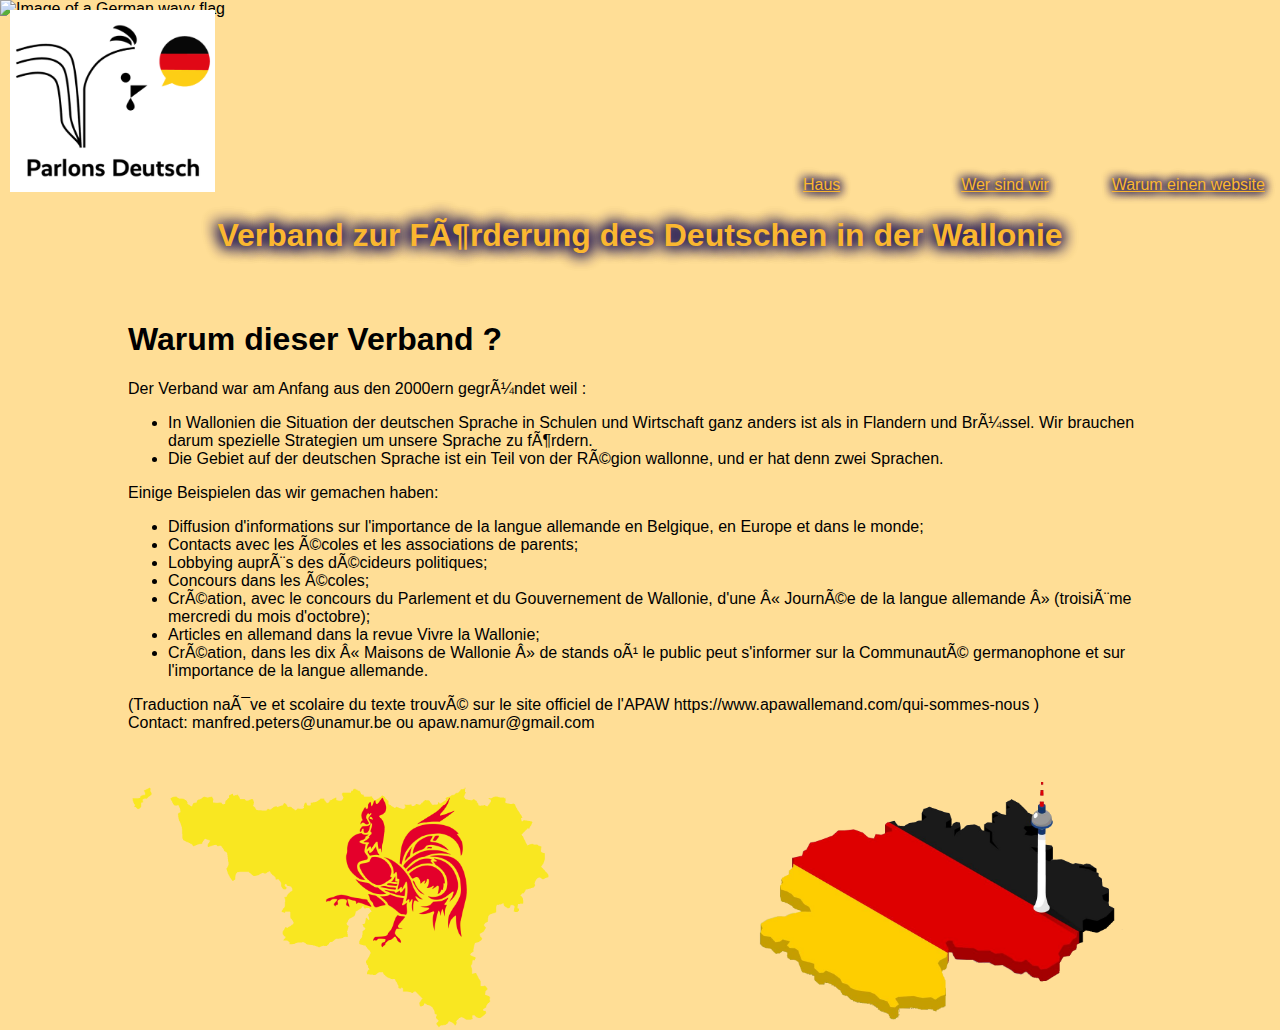
==== index.html @ 80a49ea5 "Update index.html" ====
<!DOCTYPE html>
<html lang="en">

<!--css style sheet link-->
<head>
    <link rel="preload" href="assets/banners_style.css" as="style" onload="this.rel='stylesheet'">
</head>

<!--Body content-->
<body>
    <header>
        <section>
            <img src="assets/wavy-flag-germany-texture-background-generative-ai.jpg" alt="Image of a German wavy flag" class="home_flag_image">
        </section>
        <section class="logo-home-section">
            <a href="/">
                <img src="assets/ParlonsDeutschLogoSlogan.png" alt="APAW new logo" class='ccb-logo-home'>
            </a>
        </section>
        <section class="nav-section">
            <nav>
                <ul>
                    <li><a href="/index.html">Haus</a></li>
                    <li><a href="/aboutus.html">Wer sind wir</a></li>
                    <li><a href="/whywebsite.html">Warum einen website</a></li>
                </ul>
            </nav>
        </section>
        <div class="home_main_title">
            <h1>
                Verband zur Förderung des Deutschen in der Wallonie
            </h1>
        </div>
    </header>
    <main>
        <!--actual content section-->
        <section class="content_main">
            <head>
                <meta charset="UTF-8">
                <meta name="viewport" content="width=device-width, initial-scale=1.0">
                <link rel="preload" href="assets/home_style.css" as="style" onload="this.rel='stylesheet'">
                <title>Home | APAW</title>
            </head>
            <body class="content">
                <div class="content_container">
                    <div class="text_section">
                        <h1>Warum dieser Verband ?</h1>
                        <div>Der Verband war am Anfang aus den 2000ern gegründet weil :</div>
                            <ul>
                                <li>In Wallonien die Situation der deutschen Sprache in Schulen und Wirtschaft ganz anders ist als in Flandern und Brüssel. Wir brauchen darum spezielle Strategien um unsere Sprache zu fördern.</li>
                                <li>Die Gebiet auf der deutschen Sprache ist ein Teil von der Région wallonne, und er hat denn zwei Sprachen. </li>
                            </ul>
                        <div>Einige Beispielen das wir gemachen haben:</div>
                            <ul>
                                <li>Diffusion d'informations sur l'importance de la langue allemande en Belgique, en Europe et dans le monde;</li>
                                <li>Contacts avec les écoles et les associations de parents;</li>
                                <li>Lobbying auprès des décideurs politiques;</li>
                                <li>Concours dans les écoles;</li>
                                <li>Création, avec le concours du Parlement et du Gouvernement de Wallonie, d'une « Journée de la langue allemande » (troisième mercredi du mois d'octobre);</li>
                                <li>Articles en allemand dans la revue  Vivre la Wallonie;</li>
                                <li>Création, dans les dix « Maisons de Wallonie » de stands où le public peut s'informer sur la Communauté germanophone et sur l'importance de la langue allemande.</li>
                            </ul>
                        <div>(Traduction naïve et scolaire du texte trouvé sur le site officiel de l'APAW https://www.apawallemand.com/qui-sommes-nous )</div>
                        <div>Contact: manfred.peters@unamur.be ou apaw.namur@gmail.com</div>
                    </div>
                    <div class="image_container">
                        <div class="left_image">
                            <img src="assets/WallonieCarte.png" alt="Carte simplifiée de la Wallonie avec le coq hardi en superposition">
                        </div>
                        <div class="right_image">
                            <img src="assets/AllemagneCarte.png" alt="Carte simplifiée de l'Allemagne">
                        </div>
                    </div>
                </div>
            </body>
        </section>
    </main>
</body>

</html>
---- assets/banners_style.css ----
body {
    font-family: Arial, sans-serif;
    margin: 0;
    padding: 0;
    background-color: #ffffff;
}

header {
    width: 100%;
    height: 200px;
    display: flex;
    align-items: center;
}

.logo-home-section {
    position: absolute; 
    top: 10px;
    left: 10px;
    display: flex;
}

.ccb-logo-home {
    width: 205px;
    height: auto;
}

.home_flag_image {
    position: absolute;
    width: 100vw;
    height: 200px;
    top: 0px;
}

.home_main_title {
    background-color: None;
    position: absolute;
    display: flex;
    top: 210px;
    margin: 0px;
    width: 100%;
    height: 50px;
    align-items: center;
    justify-content: center;
}

.home_main_title h1 {
    margin: 0px;
    padding: 0px;
    position: relative;
    font-size: xx-large;
    color: #fab730;
    text-shadow:
        -1px -1px 15px #221956,
        1px -1px 15px #221956,
        -1px  1px 15px #221956,
        1px  1px 15px #221956;
    
}

.nav-section {
    position: absolute;
    top: 160px;
    align-items: flex-end;
    justify-content: end;
    width: 100%;
}

nav ul {
    margin-left: auto;
    padding-left: 0;
    width: auto;
    max-width: 550px;
    list-style-type: none;
    display: flex;
    flex: 1;
    justify-content: space-between;
    text-align: center;
    flex-direction: row;
}

nav ul li {
    width: 100%;
}

nav ul li a {
    color: #fab730;
    text-shadow:
        -1px -1px 10px #221956,
        1px -1px 10px #221956,
        -1px  1px 10px #221956,
        1px  1px 10px #221956;
}

@media (max-width: 1250px) {

    nav ul {
        margin-right: 3vw;
        width: auto;
        max-width: 550px;
        list-style-type: none;
        display: flex;
        flex: 1;
        justify-content: space-between;
        text-align: center;
        flex-direction: row;
    }

    @media (max-width: 900px) {
        .nav-section {
            position: absolute;
            top: 100px;
            align-items: flex-end;
            justify-content: end;
            width: 100%;
        }
        nav ul {
            margin-right: 3vw;
            width: 50%;
            max-width: 50vw;
            list-style-type: none;
            display: flex;
            flex: 1;
            justify-content: space-between;
            text-align: end;
            flex-direction: column;
        }

        .home_main_title {
            align-items: center;
        }
        
        .home_main_title h1 {
            font-size: 3.5vw;
        }
    }
}
---- assets/home_style.css ----
.content {
    background-color: #ffb0076c;
    width: 100%;
}

.content_container {
    display: flex;
    position: relative;
    margin-top: 100px;
    flex-direction: column;
    width: 100%;
}

.text_section {
    display: flex;
    position: relative;
    flex-direction: column;
    margin-left: 10vw;
    margin-right: 10vw;
    align-items: start;
    justify-content: center;
    width: 80vw;
}

.image_container {
    position: relative;
    width: 100%;
    margin-top: 50px;
    margin-left: 10vw;
    margin-right: 10vw;
    display: flex;
    flex-direction: row;
    align-items: start;
}

.left_image {
    display: flex;
    width: 33vw;
    align-items: start;
    justify-content: start;
    background-color: #ffffff00;
}

.left_image img {
    width: 100%;
    height: auto;
    background-color: #ffffff00;
}

.right_image {
    display: flex;
    width: 33vw;
    margin-left: 13vw;
    align-items: start;
    justify-content: end;
    background-color: #ffffff00;
}

.right_image img {
    width: 100%;
    height: auto;
    background-color: #ffffff00;
}

.student_container {
    position: relative;
    width: 100%;
    margin-top: 50px;
    margin-left: 10vw;
    margin-right: 10vw;
    display: flex;
    flex-direction: row;
    align-items: start;
}

.student1-2-container {
    display: flex;
    flex-direction: row;
}

.student3-4-container {
    display: flex;
    flex-direction: row;
}

.student1 {
    width: 20vw;
    height: 20vw;
}

.student2 {
    width: 20vw;
    height: 20vw;
}

.student3{
    width: 20vw;
    height: 20vw;
}

.student4{
    width: 20vw;
    height: 20vw;
}

@media (max-width: 1000px) {
    .image_container {
        flex-direction: column;
    }
    
    .left_image {
        width: 66vw;
    }
    
    .right_image {
        width: 66vw;
    }

    .student_container {
        position: relative;
        width: 100%;
        margin-top: 50px;
        margin-left: 10vw;
        margin-right: 10vw;
        display: flex;
        flex-direction: column;
        align-items: start;
        }

    .student1 {
        width: 40vw;
        height: 40vw;
    }
    
    .student2 {
        width: 40vw;
        height: 40vw;
    }
    
    .student3{
        width: 40vw;
        height: 40vw;
    }
    
    .student4{
        width: 40vw;
        height: 40vw;
    }
}

@media (max-width: 700px) {
    .image_container {
        flex-direction: column;
    }
    
    .left_image {
        width: 66vw;
    }
    
    .right_image {
        width: 66vw;
    }

    .students_container {
        display: flex;
        flex-direction: column;
    }

    .student1-2-container {
        display: flex;
        flex-direction: column;
    }
    
    .student3-4-container {
        display: flex;
        flex-direction: column;
    }

    .student1 {
        width: 80vw;
        height: 80vw;
    }
    
    .student2 {
        width: 80vw;
        height: 80vw;
    }
    
    .student3{
        width: 80vw;
        height: 80vw;
    }
    
    .student4{
        width: 80vw;
        height: 80vw;
    }
}
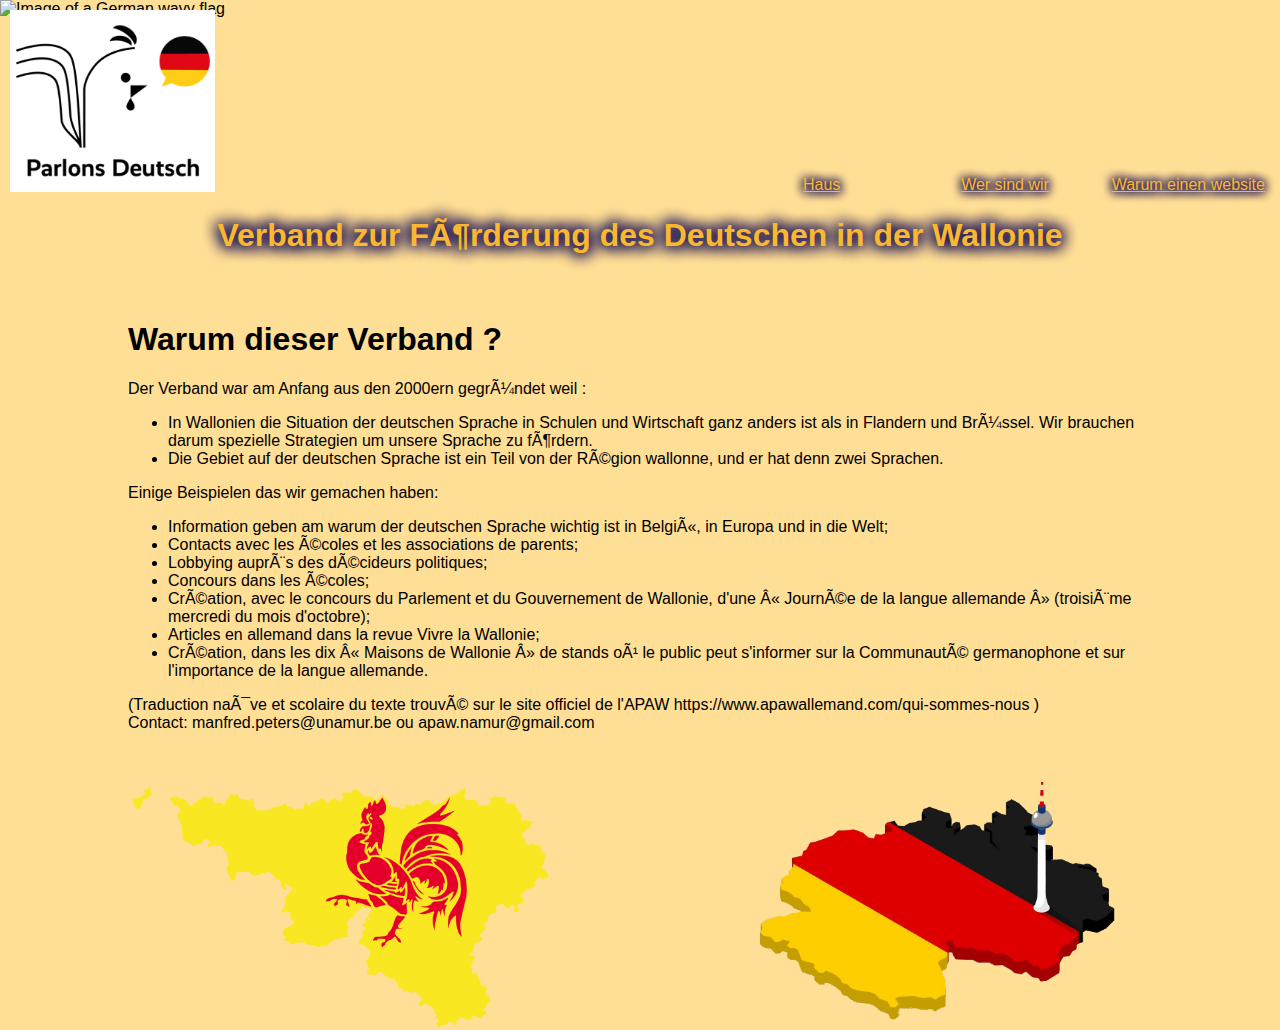
==== commit 752c8583: "Update index.html" ====
--- a/index.html
+++ b/index.html
@@ -52,7 +52,7 @@
                             </ul>
                         <div>Einige Beispielen das wir gemachen haben:</div>
                             <ul>
-                                <li>Diffusion d'informations sur l'importance de la langue allemande en Belgique, en Europe et dans le monde;</li>
+                                <li>Information geben am warum der deutschen Sprache wichtig ist in België, in Europa und in die Welt;</li>
                                 <li>Contacts avec les écoles et les associations de parents;</li>
                                 <li>Lobbying auprès des décideurs politiques;</li>
                                 <li>Concours dans les écoles;</li>
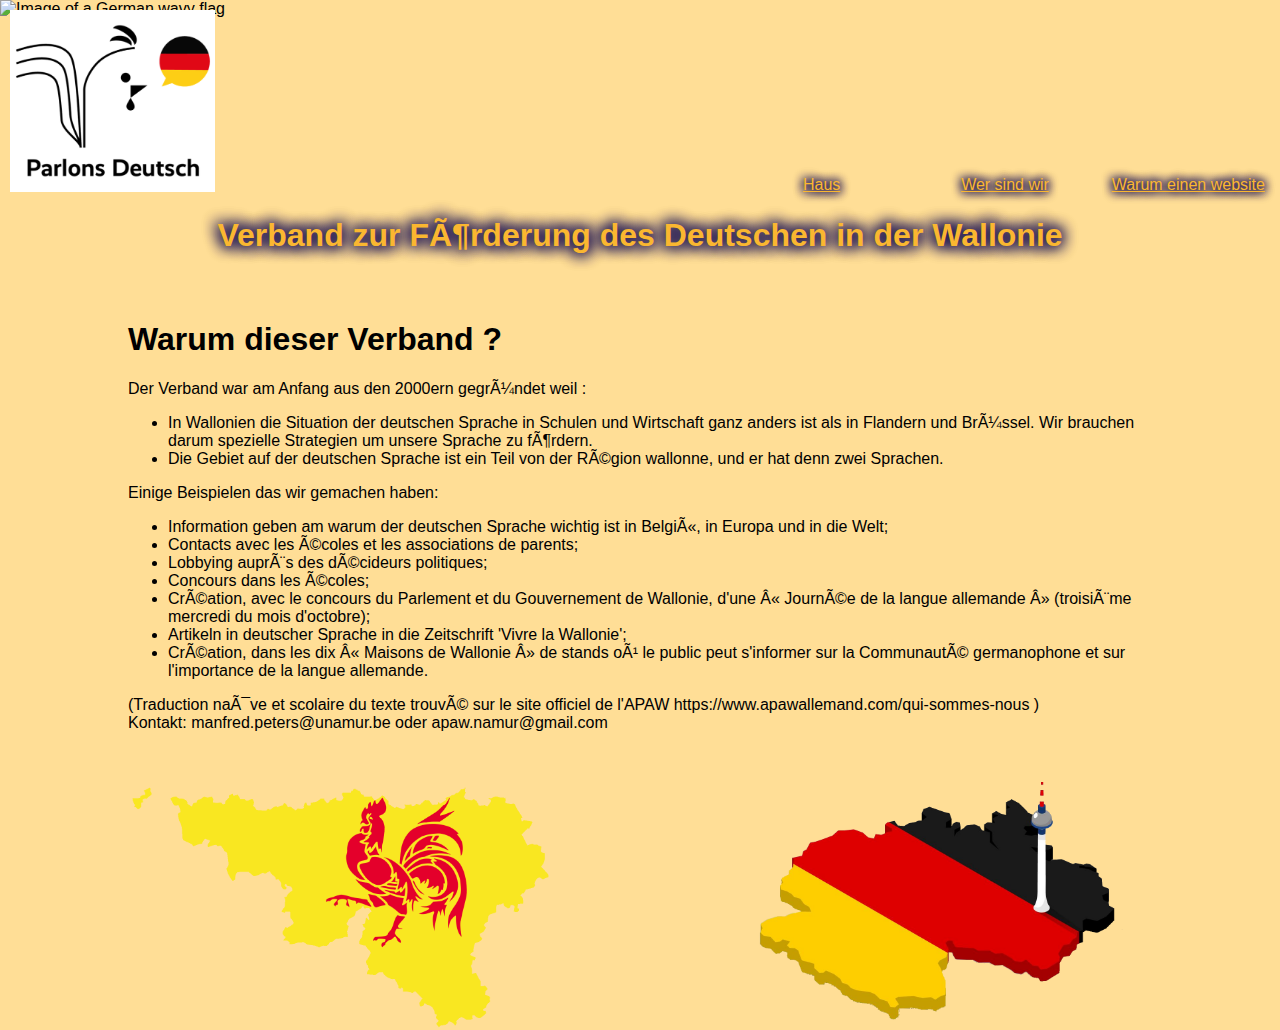
==== commit ba9ae0aa: "Update index.html" ====
--- a/index.html
+++ b/index.html
@@ -57,11 +57,11 @@
                                 <li>Lobbying auprès des décideurs politiques;</li>
                                 <li>Concours dans les écoles;</li>
                                 <li>Création, avec le concours du Parlement et du Gouvernement de Wallonie, d'une « Journée de la langue allemande » (troisième mercredi du mois d'octobre);</li>
-                                <li>Articles en allemand dans la revue  Vivre la Wallonie;</li>
+                                <li>Artikeln in deutscher Sprache in die Zeitschrift 'Vivre la Wallonie';</li>
                                 <li>Création, dans les dix « Maisons de Wallonie » de stands où le public peut s'informer sur la Communauté germanophone et sur l'importance de la langue allemande.</li>
                             </ul>
                         <div>(Traduction naïve et scolaire du texte trouvé sur le site officiel de l'APAW https://www.apawallemand.com/qui-sommes-nous )</div>
-                        <div>Contact: manfred.peters@unamur.be ou apaw.namur@gmail.com</div>
+                        <div>Kontakt: manfred.peters@unamur.be oder apaw.namur@gmail.com</div>
                     </div>
                     <div class="image_container">
                         <div class="left_image">
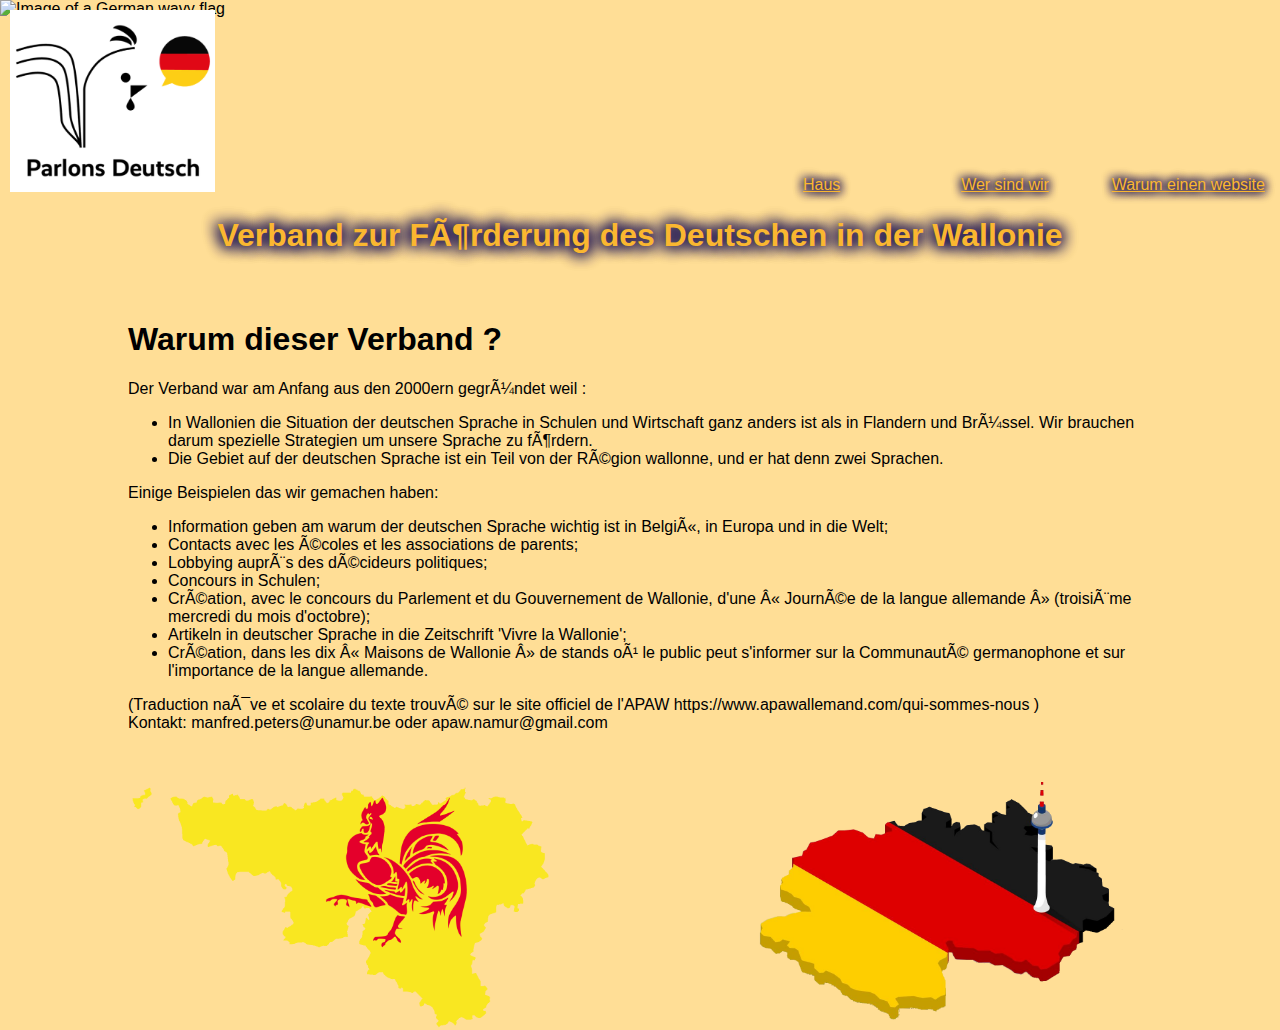
==== commit ea7f0423: "Update index.html" ====
--- a/index.html
+++ b/index.html
@@ -55,7 +55,7 @@
                                 <li>Information geben am warum der deutschen Sprache wichtig ist in België, in Europa und in die Welt;</li>
                                 <li>Contacts avec les écoles et les associations de parents;</li>
                                 <li>Lobbying auprès des décideurs politiques;</li>
-                                <li>Concours dans les écoles;</li>
+                                <li>Concours in Schulen;</li>
                                 <li>Création, avec le concours du Parlement et du Gouvernement de Wallonie, d'une « Journée de la langue allemande » (troisième mercredi du mois d'octobre);</li>
                                 <li>Artikeln in deutscher Sprache in die Zeitschrift 'Vivre la Wallonie';</li>
                                 <li>Création, dans les dix « Maisons de Wallonie » de stands où le public peut s'informer sur la Communauté germanophone et sur l'importance de la langue allemande.</li>
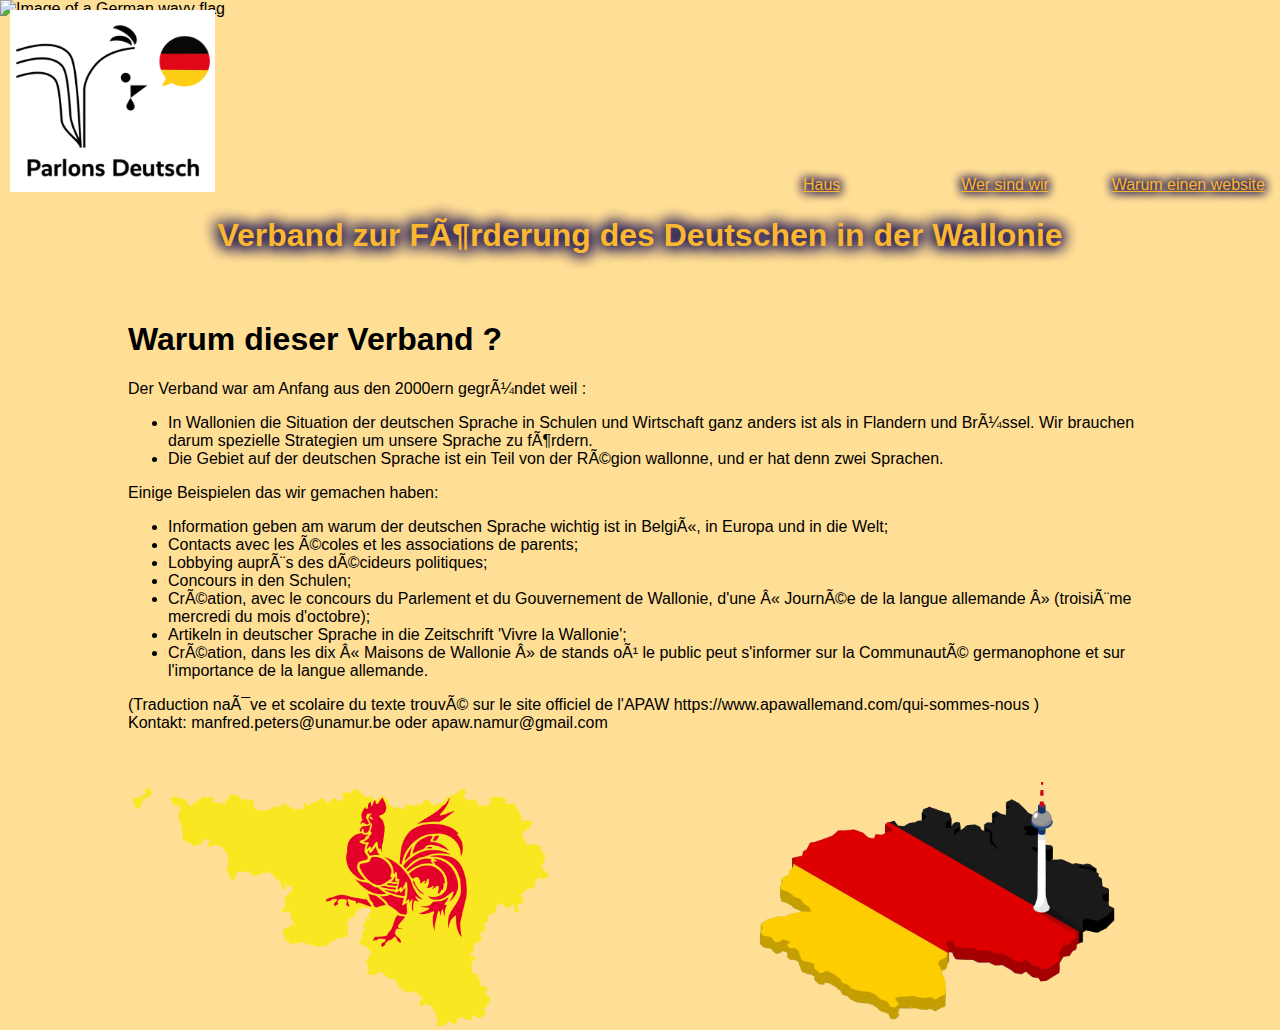
==== commit 73765874: "Update index.html" ====
--- a/index.html
+++ b/index.html
@@ -55,7 +55,7 @@
                                 <li>Information geben am warum der deutschen Sprache wichtig ist in België, in Europa und in die Welt;</li>
                                 <li>Contacts avec les écoles et les associations de parents;</li>
                                 <li>Lobbying auprès des décideurs politiques;</li>
-                                <li>Concours in Schulen;</li>
+                                <li>Concours in den Schulen;</li>
                                 <li>Création, avec le concours du Parlement et du Gouvernement de Wallonie, d'une « Journée de la langue allemande » (troisième mercredi du mois d'octobre);</li>
                                 <li>Artikeln in deutscher Sprache in die Zeitschrift 'Vivre la Wallonie';</li>
                                 <li>Création, dans les dix « Maisons de Wallonie » de stands où le public peut s'informer sur la Communauté germanophone et sur l'importance de la langue allemande.</li>
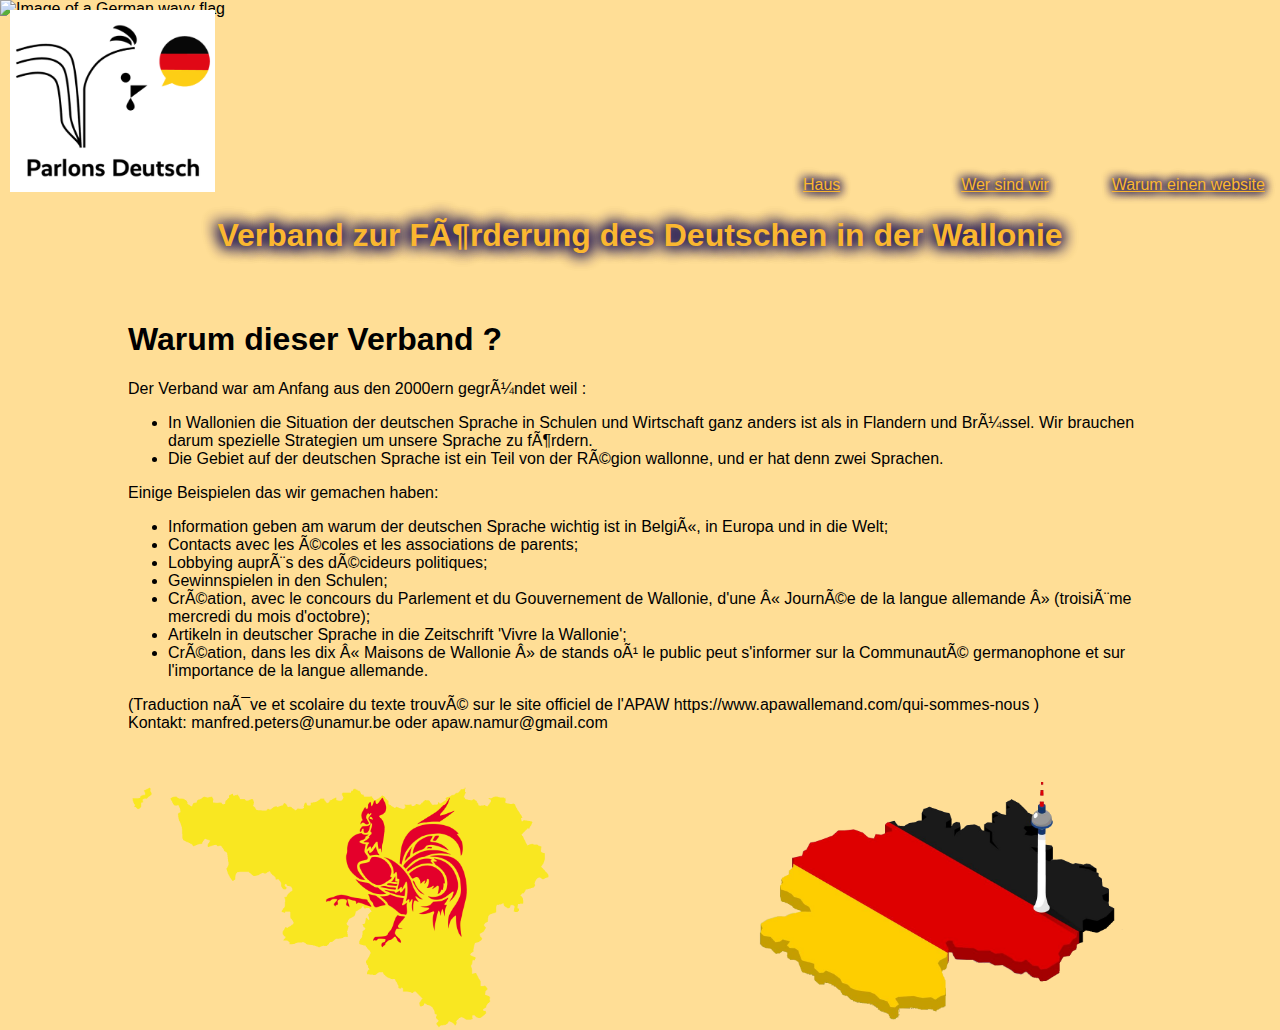
==== commit 0d2aeaf0: "Update index.html" ====
--- a/index.html
+++ b/index.html
@@ -55,7 +55,7 @@
                                 <li>Information geben am warum der deutschen Sprache wichtig ist in België, in Europa und in die Welt;</li>
                                 <li>Contacts avec les écoles et les associations de parents;</li>
                                 <li>Lobbying auprès des décideurs politiques;</li>
-                                <li>Concours in den Schulen;</li>
+                                <li>Gewinnspielen in den Schulen;</li>
                                 <li>Création, avec le concours du Parlement et du Gouvernement de Wallonie, d'une « Journée de la langue allemande » (troisième mercredi du mois d'octobre);</li>
                                 <li>Artikeln in deutscher Sprache in die Zeitschrift 'Vivre la Wallonie';</li>
                                 <li>Création, dans les dix « Maisons de Wallonie » de stands où le public peut s'informer sur la Communauté germanophone et sur l'importance de la langue allemande.</li>
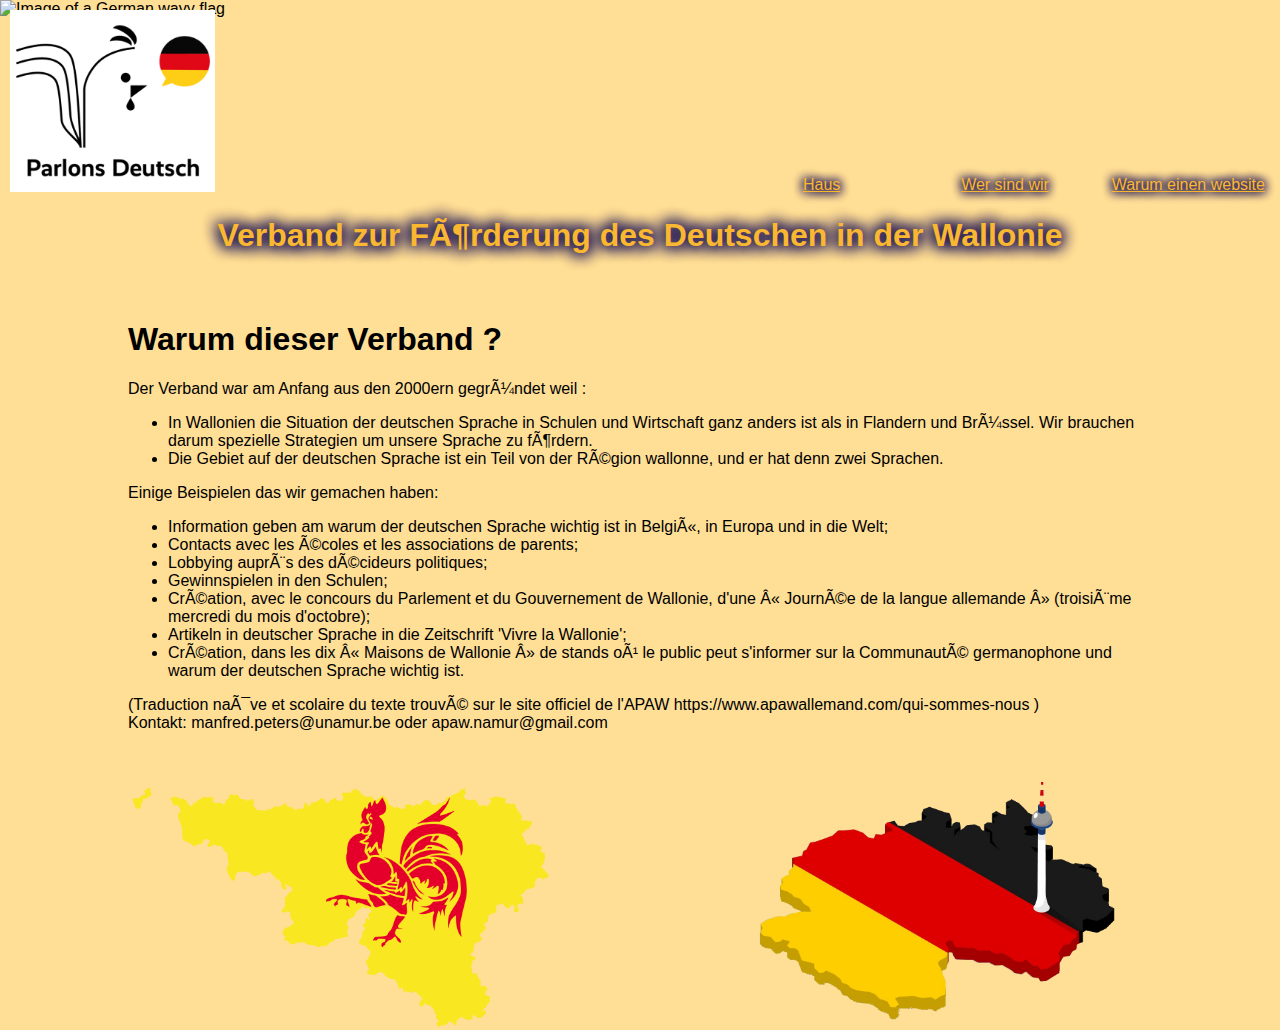
==== commit 00c8533f: "Update index.html" ====
--- a/index.html
+++ b/index.html
@@ -58,7 +58,7 @@
                                 <li>Gewinnspielen in den Schulen;</li>
                                 <li>Création, avec le concours du Parlement et du Gouvernement de Wallonie, d'une « Journée de la langue allemande » (troisième mercredi du mois d'octobre);</li>
                                 <li>Artikeln in deutscher Sprache in die Zeitschrift 'Vivre la Wallonie';</li>
-                                <li>Création, dans les dix « Maisons de Wallonie » de stands où le public peut s'informer sur la Communauté germanophone et sur l'importance de la langue allemande.</li>
+                                <li>Création, dans les dix « Maisons de Wallonie » de stands où le public peut s'informer sur la Communauté germanophone und warum der deutschen Sprache wichtig ist.</li>
                             </ul>
                         <div>(Traduction naïve et scolaire du texte trouvé sur le site officiel de l'APAW https://www.apawallemand.com/qui-sommes-nous )</div>
                         <div>Kontakt: manfred.peters@unamur.be oder apaw.namur@gmail.com</div>
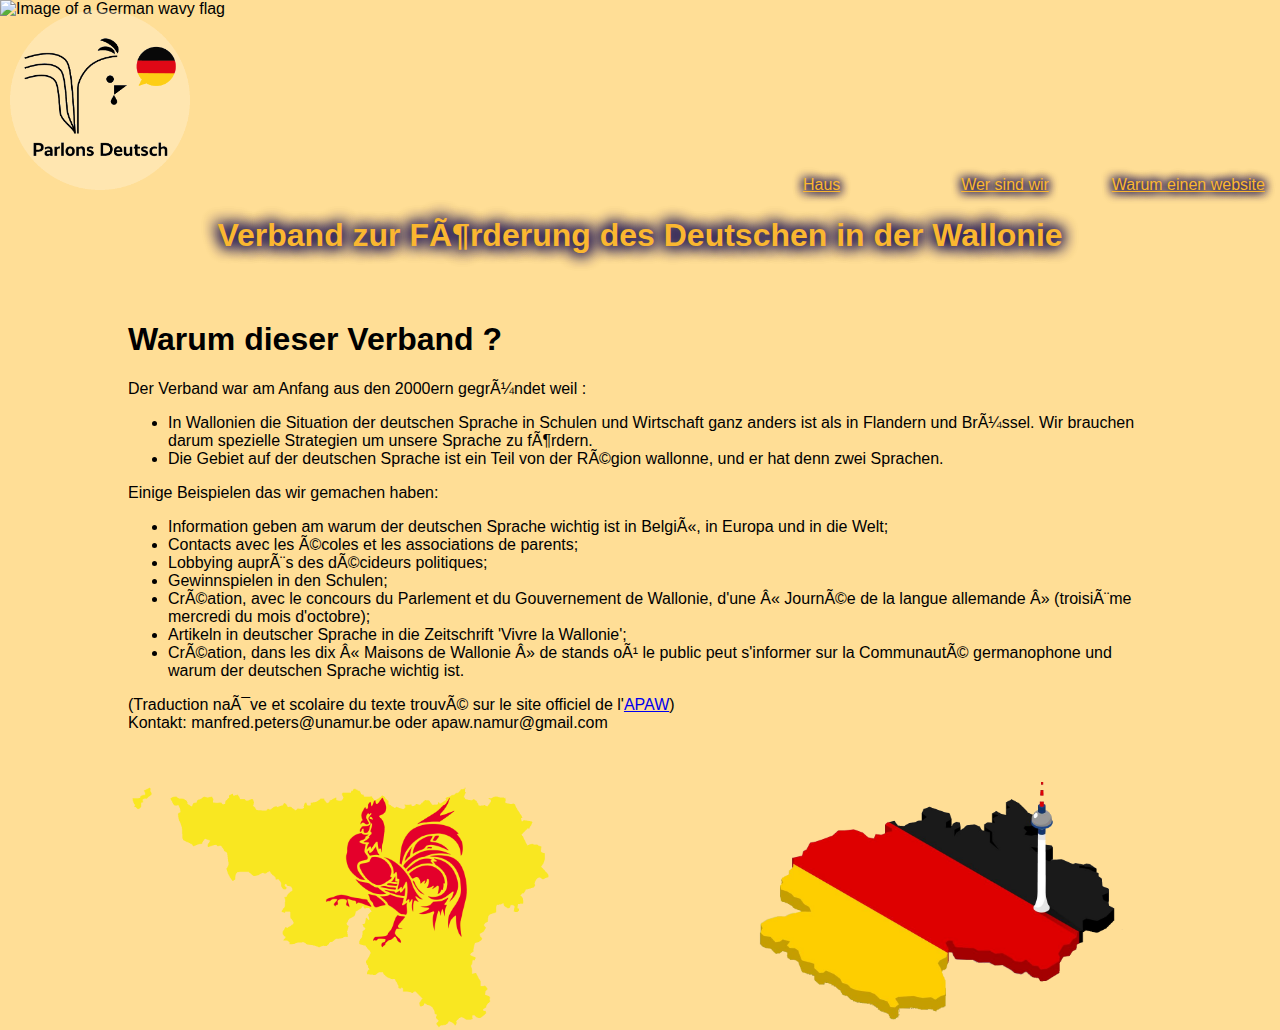
==== commit 7cc749f0: "Update index.html" ====
--- a/index.html
+++ b/index.html
@@ -60,7 +60,7 @@
                                 <li>Artikeln in deutscher Sprache in die Zeitschrift 'Vivre la Wallonie';</li>
                                 <li>Création, dans les dix « Maisons de Wallonie » de stands où le public peut s'informer sur la Communauté germanophone und warum der deutschen Sprache wichtig ist.</li>
                             </ul>
-                        <div>(Traduction naïve et scolaire du texte trouvé sur le site officiel de l'APAW https://www.apawallemand.com/qui-sommes-nous )</div>
+                        <div>(Traduction naïve et scolaire du texte trouvé sur le site officiel de l'<a href="https://www.apawallemand.com/qui-sommes-nous">APAW</a>)</div>
                         <div>Kontakt: manfred.peters@unamur.be oder apaw.namur@gmail.com</div>
                     </div>
                     <div class="image_container">
--- a/assets/banners_style.css
+++ b/assets/banners_style.css
@@ -20,7 +20,7 @@
 }
 
 .ccb-logo-home {
-    width: 205px;
+    width: 180px;
     height: auto;
 }
 
